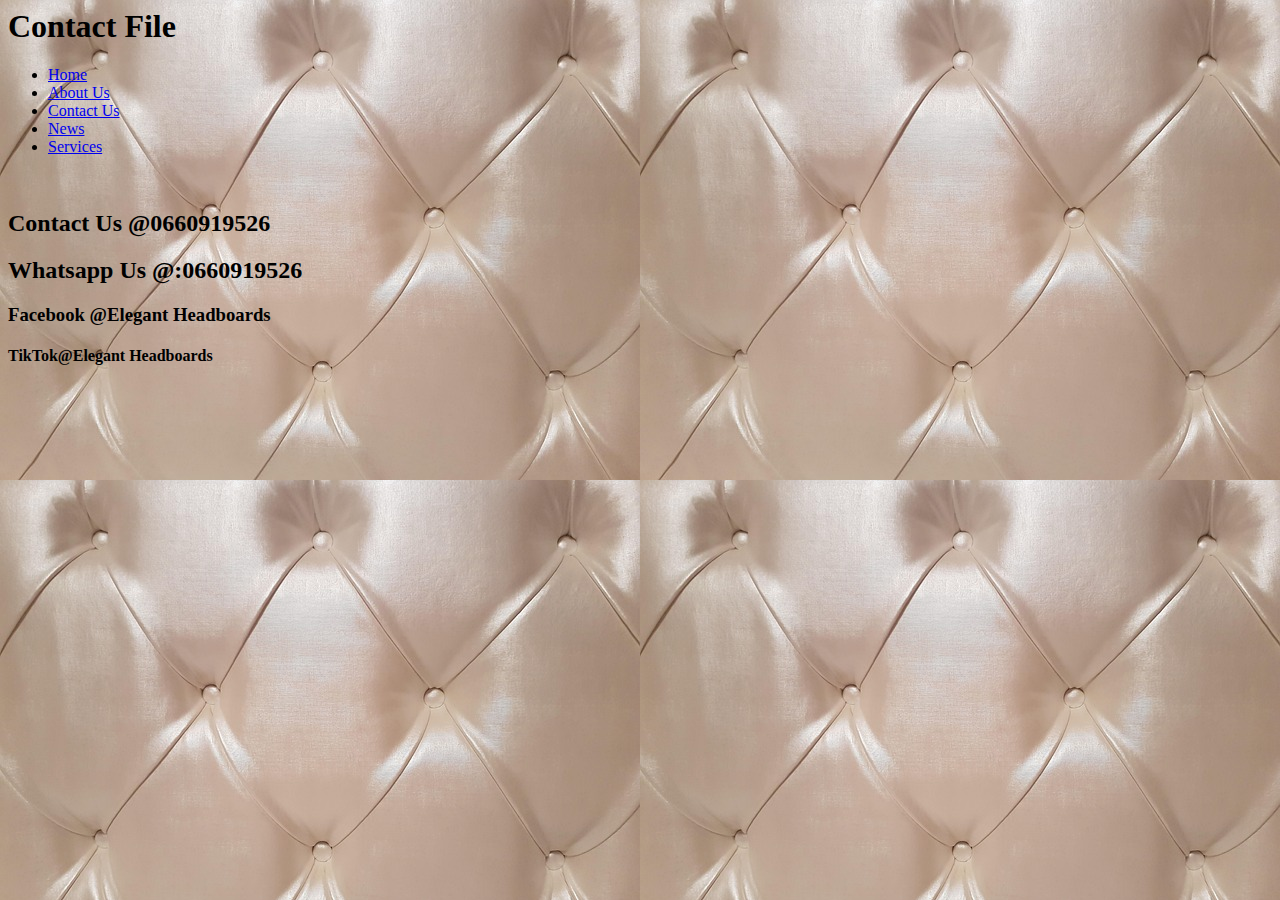
==== contactfile.html @ 4c9c2edc "creating repo" ====
<html>
      <head>

      </head>
      <body>
           <h1>Contact File</h1>
         <ul >
            <li><a href="index.html">Home</a></li>
            <li><a href="aboutus.html">About Us</a></li>
            <li><a href="contactfile.html">Contact Us</a></li>
            <li><a href="news.html">News</a></li>
            <li><a href="services.html">Services</a></li>
         </ul>   
           <br>
           <h2>Contact Us @0660919526</h2>
           
           <h2>Whatsapp Us @:0660919526</h2>
           
           <h3>Facebook @Elegant Headboards</h3>
           
           <h4>TikTok@Elegant Headboards</h4>
           <body background="images/headboards.jpg">
       </body>
</html>
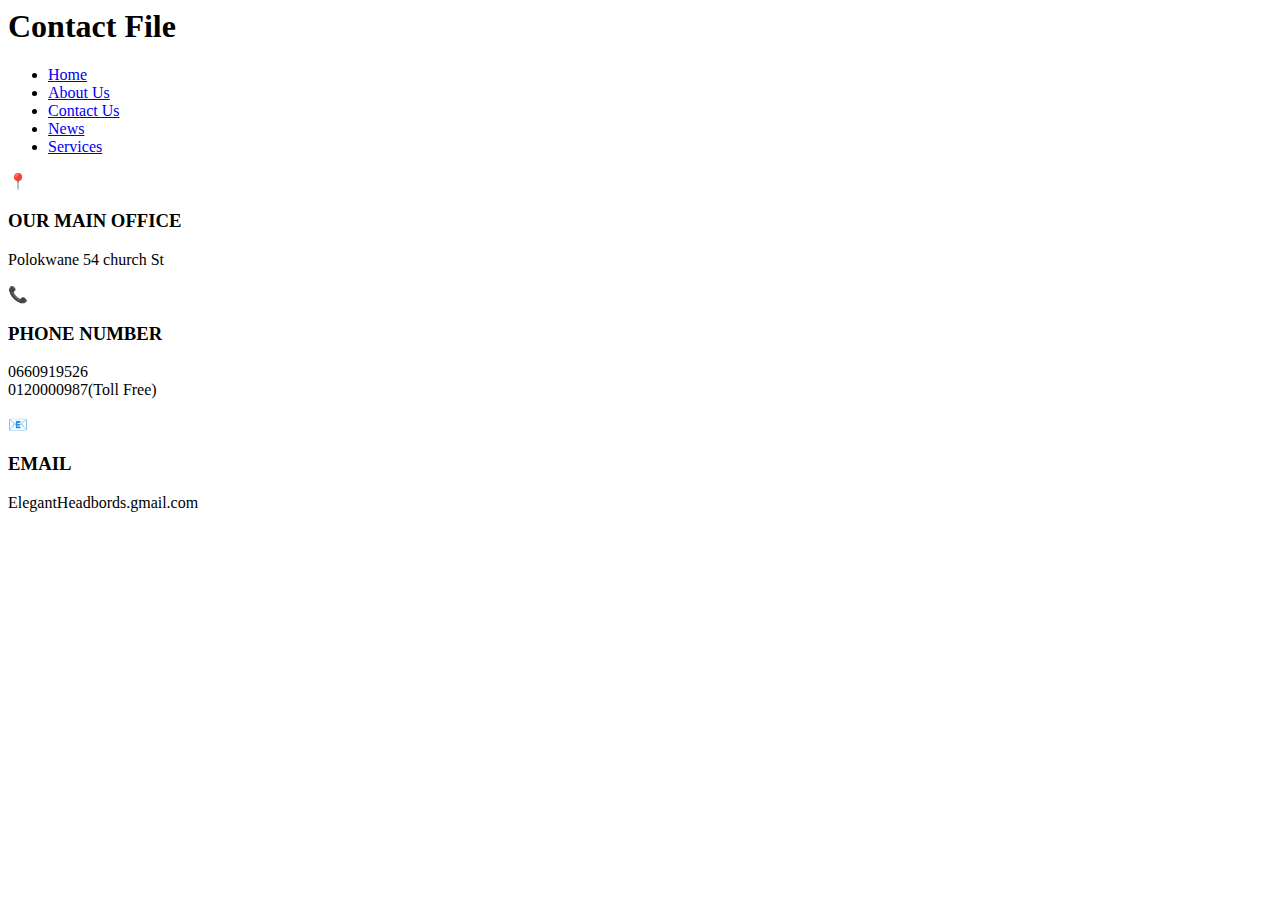
==== commit fc8f8c75: "contactfile.html" ====
--- a/contactfile.html
+++ b/contactfile.html
@@ -1,5 +1,9 @@
 <html>
-      <head>
+      <head> 
+            <meta charser="UTF-8">
+            <meta name="viewport" content="width=device-width,initial-scale=1.0">
+            <title>Contact Us</title>
+            <link rel="stylesheet" href="style.css"
 
       </head>
       <body>
@@ -10,15 +14,26 @@
             <li><a href="contactfile.html">Contact Us</a></li>
             <li><a href="news.html">News</a></li>
             <li><a href="services.html">Services</a></li>
-         </ul>   
-           <br>
-           <h2>Contact Us @0660919526</h2>
+         </ul>
+            <div class="contact-container">
+                  <div class="contact-info">
+                        <div class="info-box">
+                              <span>📍</span>
+                              <h3>OUR MAIN OFFICE</h3>
+                              <P>Polokwane 54 church St</P>
+                        </div>
+                        <div class="info-box">
+                              <span>📞</span>
+                              <h3>PHONE NUMBER</h3>
+                              <P>0660919526 <br>0120000987(Toll Free)</P>
+                        </div>
+                        <div class="info-box">
+                              <span>📧</span>
+                              <h3>EMAIL</h3>
+                              <p>ElegantHeadbords.gmail.com</p>
+                        </div>
+            
+
            
-           <h2>Whatsapp Us @:0660919526</h2>
-           
-           <h3>Facebook @Elegant Headboards</h3>
-           
-           <h4>TikTok@Elegant Headboards</h4>
-           <body background="images/headboards.jpg">
        </body>
-</html>      +</html>      
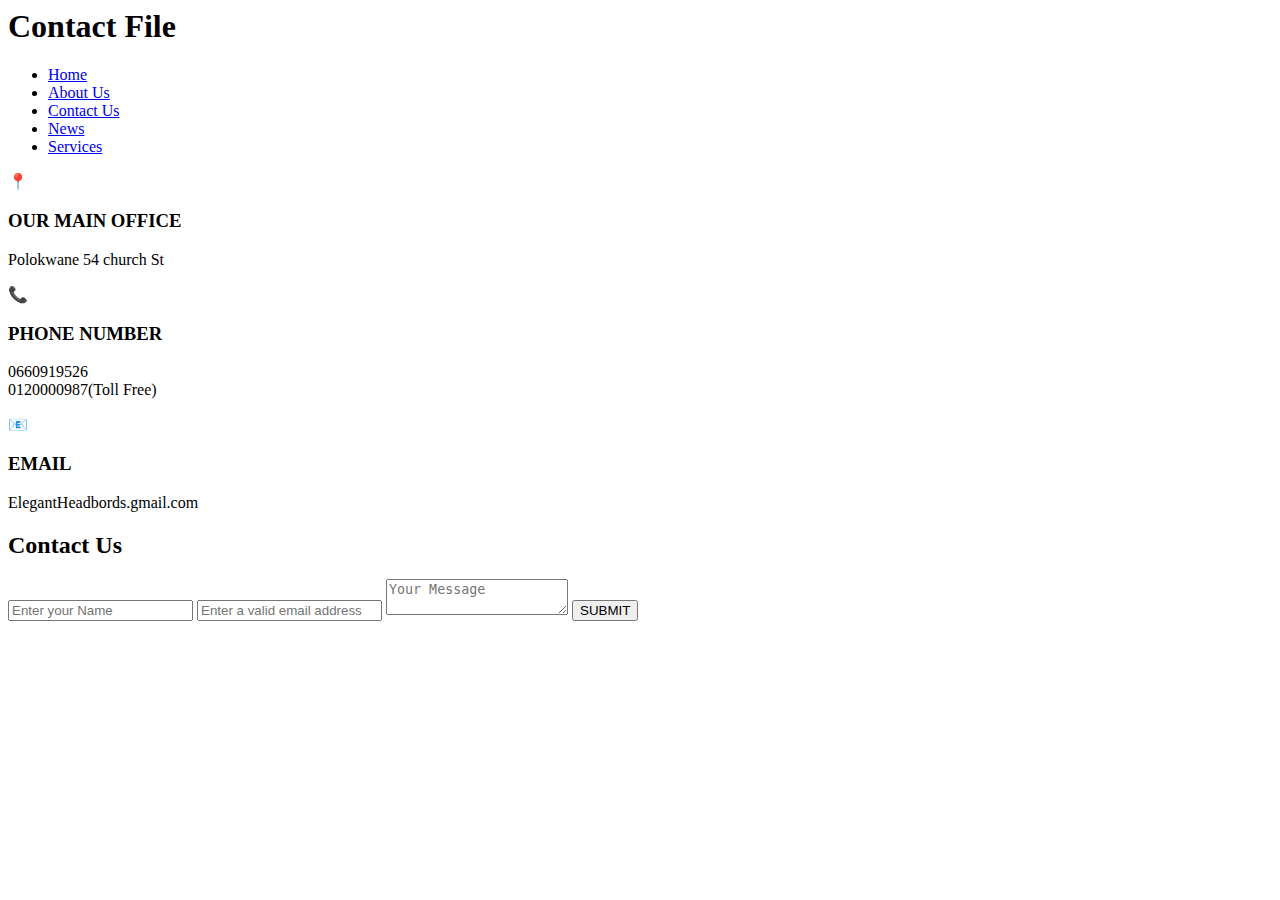
==== commit 75dd053d: "contactfile.html" ====
--- a/contactfile.html
+++ b/contactfile.html
@@ -32,7 +32,15 @@
                               <h3>EMAIL</h3>
                               <p>ElegantHeadbords.gmail.com</p>
                         </div>
-            
+             <div class="form-section">
+            <h2>Contact Us</h2>
+            <form action="#" method="post">
+                <input type="text" name="name" placeholder="Enter your Name" required>
+                <input type="email" name="email" placeholder="Enter a valid email address" required>
+                <textarea name="message" placeholder="Your Message" required></textarea>
+                <button type="submit">SUBMIT</button>
+            </form>
+        </div>
 
            
        </body>
